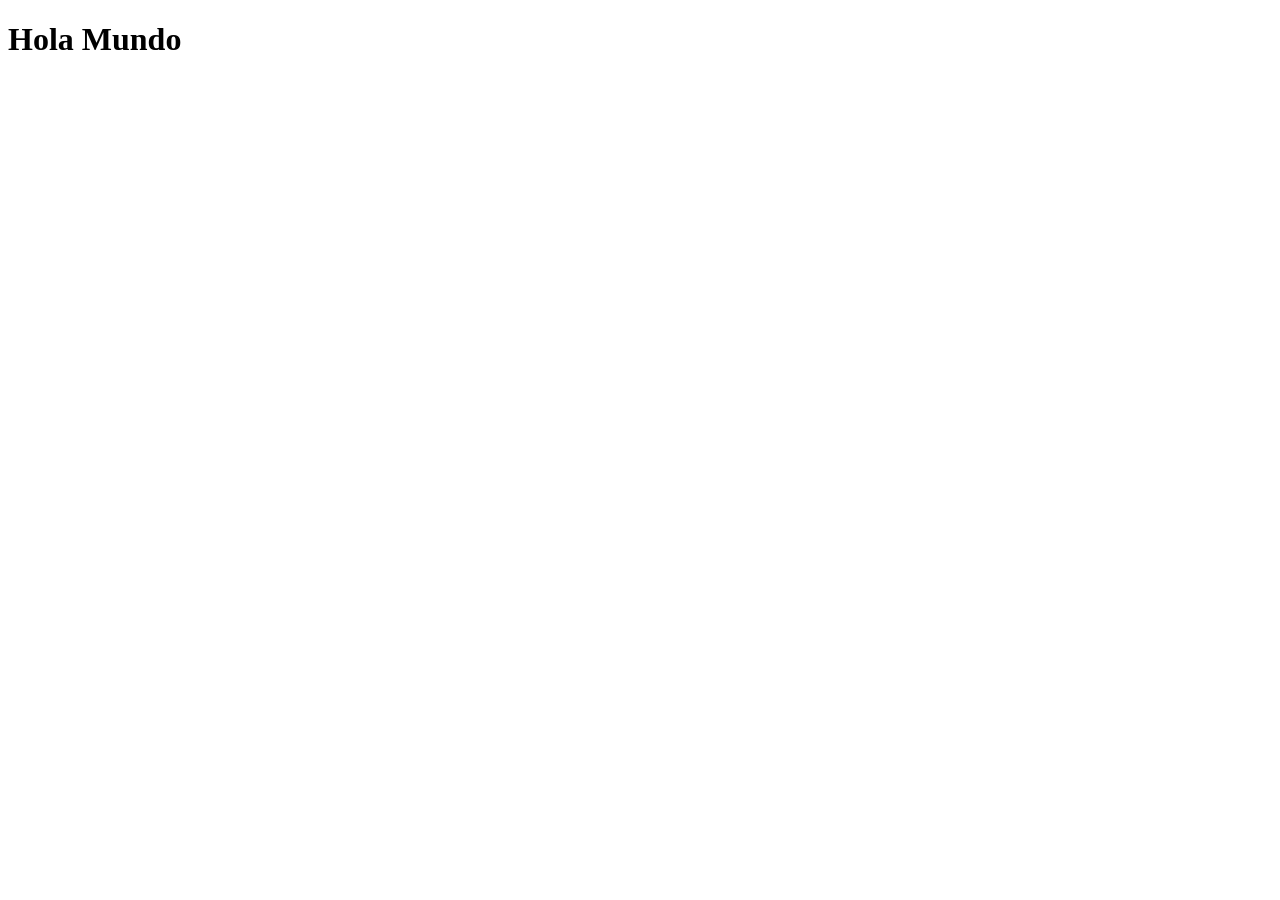
==== index.html @ 7a6e58d4 "Crear la estructura inicial del proyecto" ====
<!DOCTYPE html>
<html lang="en">
<head>
    <meta charset="UTF-8">
    <meta name="viewport" content="width=device-width, initial-scale=1.0">
    <title>Document</title>
</head>
<body>
    <h1>Hola Mundo</h1>
    
</body>
</html>
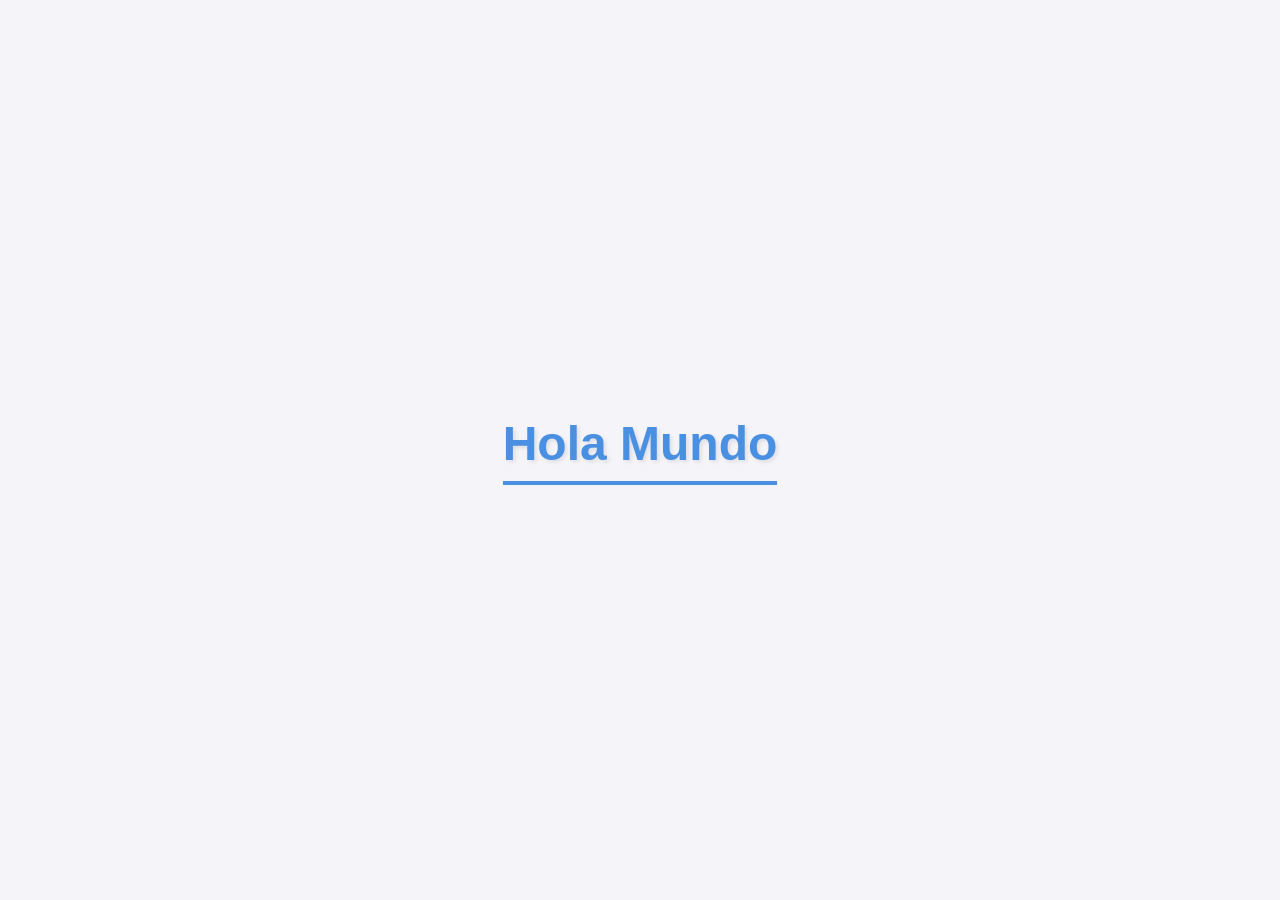
==== commit 2b057f5f: "Conflicto resuelto" ====
--- a/index.html
+++ b/index.html
@@ -4,6 +4,7 @@
     <meta charset="UTF-8">
     <meta name="viewport" content="width=device-width, initial-scale=1.0">
     <title>Document</title>
+    <link rel="stylesheet" href="style.css">
 </head>
 <body>
     <h1>Hola Mundo</h1>
--- a/style.css
+++ b/style.css
@@ -0,0 +1,25 @@
+/* General reset to make it look good on all browsers */
+* {
+    margin: 0;
+    padding: 0;
+    box-sizing: border-box;
+}
+
+body {
+    
+    font-family: 'Segoe UI', Tahoma, Geneva, Verdana, sans-serif;
+    background-color: #f4f4f9;
+    color: #333;
+    display: flex;
+    justify-content: center;
+    align-items: center;
+    height: 100vh; 
+}
+
+h1 {
+    font-size: 3rem;
+    color: #4A90E2;
+    text-shadow: 2px 2px 4px rgba(0,0,0,0.1);
+    border-bottom: 4px solid #4A90E2;
+    padding-bottom: 10px;
+}
